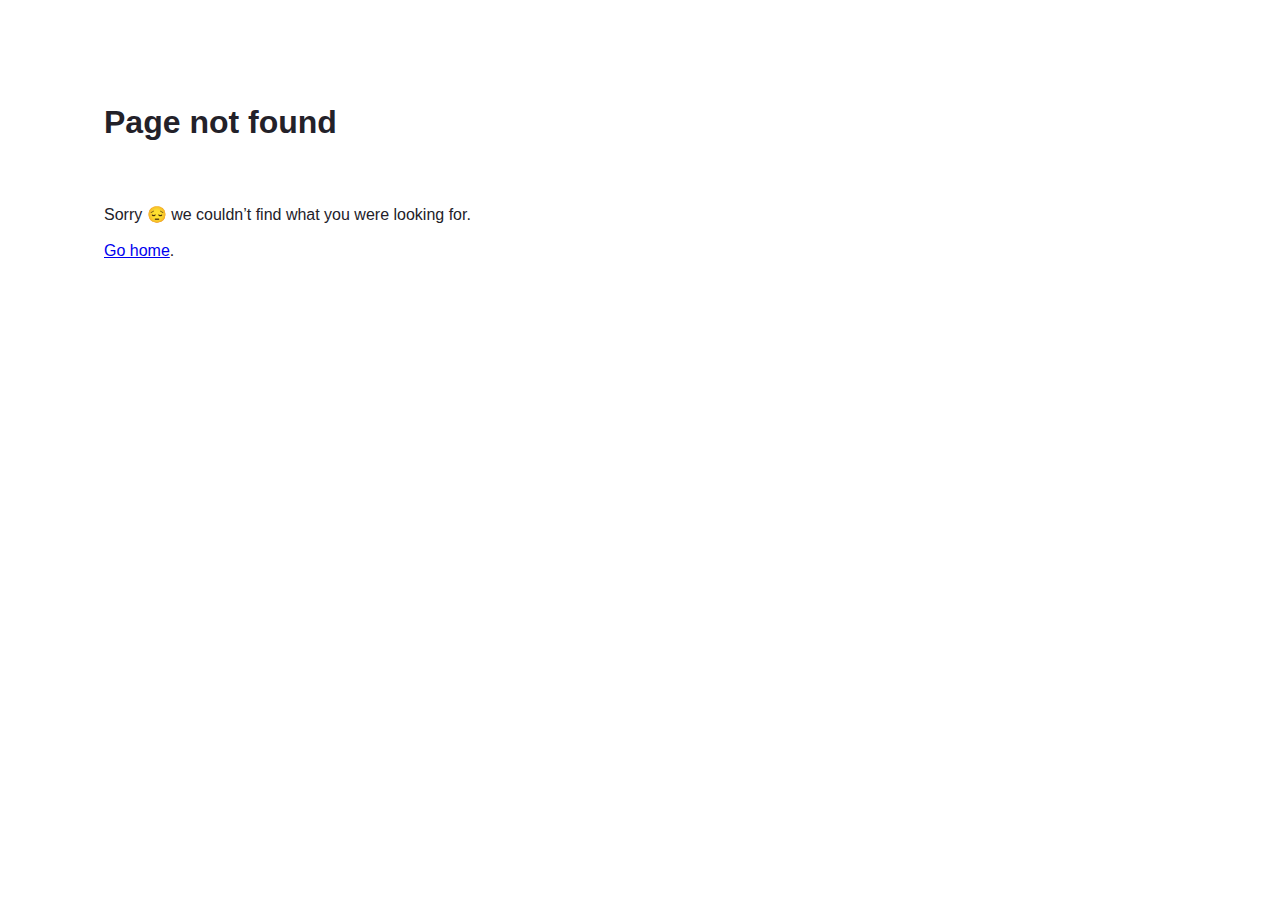
==== 404/index.html @ bae43a1f "Updates" ====
<!DOCTYPE html><html><head><meta charSet="utf-8"/><meta http-equiv="x-ua-compatible" content="ie=edge"/><meta name="viewport" content="width=device-width, initial-scale=1, shrink-to-fit=no"/><meta name="generator" content="Gatsby 3.14.2"/><link as="script" rel="preload" href="/webpack-runtime-a752c86093d1345f634b.js"/><link as="script" rel="preload" href="/framework-329d5cb494ec21ad4c59.js"/><link as="script" rel="preload" href="/app-4929901ee8eede89868f.js"/><link as="script" rel="preload" href="/component---src-pages-404-js-e05c3bc811f54e37e8ff.js"/><link as="fetch" rel="preload" href="/page-data/404/page-data.json" crossorigin="anonymous"/><link as="fetch" rel="preload" href="/page-data/app-data.json" crossorigin="anonymous"/></head><body><div id="___gatsby"><div style="outline:none" tabindex="-1" id="gatsby-focus-wrapper"><main style="color:#232129;padding:96px;font-family:-apple-system, Roboto, sans-serif, serif"><title>Not found</title><h1 style="margin-top:0;margin-bottom:64px;max-width:320px">Page not found</h1><p style="margin-bottom:48px">Sorry<!-- --> <span role="img" aria-label="Pensive emoji">😔</span> <!-- -->we couldn’t find what you were looking for.<br/><br/><a href="/">Go home</a>.</p></main></div><div id="gatsby-announcer" style="position:absolute;top:0;width:1px;height:1px;padding:0;overflow:hidden;clip:rect(0, 0, 0, 0);white-space:nowrap;border:0" aria-live="assertive" aria-atomic="true"></div></div><script id="gatsby-script-loader">/*<![CDATA[*/window.pagePath="/404/";/*]]>*/</script><script id="gatsby-chunk-mapping">/*<![CDATA[*/window.___chunkMapping={"polyfill":["/polyfill-04ebe27224f1d140eaaf.js"],"app":["/app-4929901ee8eede89868f.js"],"component---src-pages-404-js":["/component---src-pages-404-js-e05c3bc811f54e37e8ff.js"],"component---src-pages-index-js":["/component---src-pages-index-js-ba72fc52da9698b2a4fc.js"]};/*]]>*/</script><script src="/polyfill-04ebe27224f1d140eaaf.js" nomodule=""></script><script src="/component---src-pages-404-js-e05c3bc811f54e37e8ff.js" async=""></script><script src="/app-4929901ee8eede89868f.js" async=""></script><script src="/framework-329d5cb494ec21ad4c59.js" async=""></script><script src="/webpack-runtime-a752c86093d1345f634b.js" async=""></script></body></html>
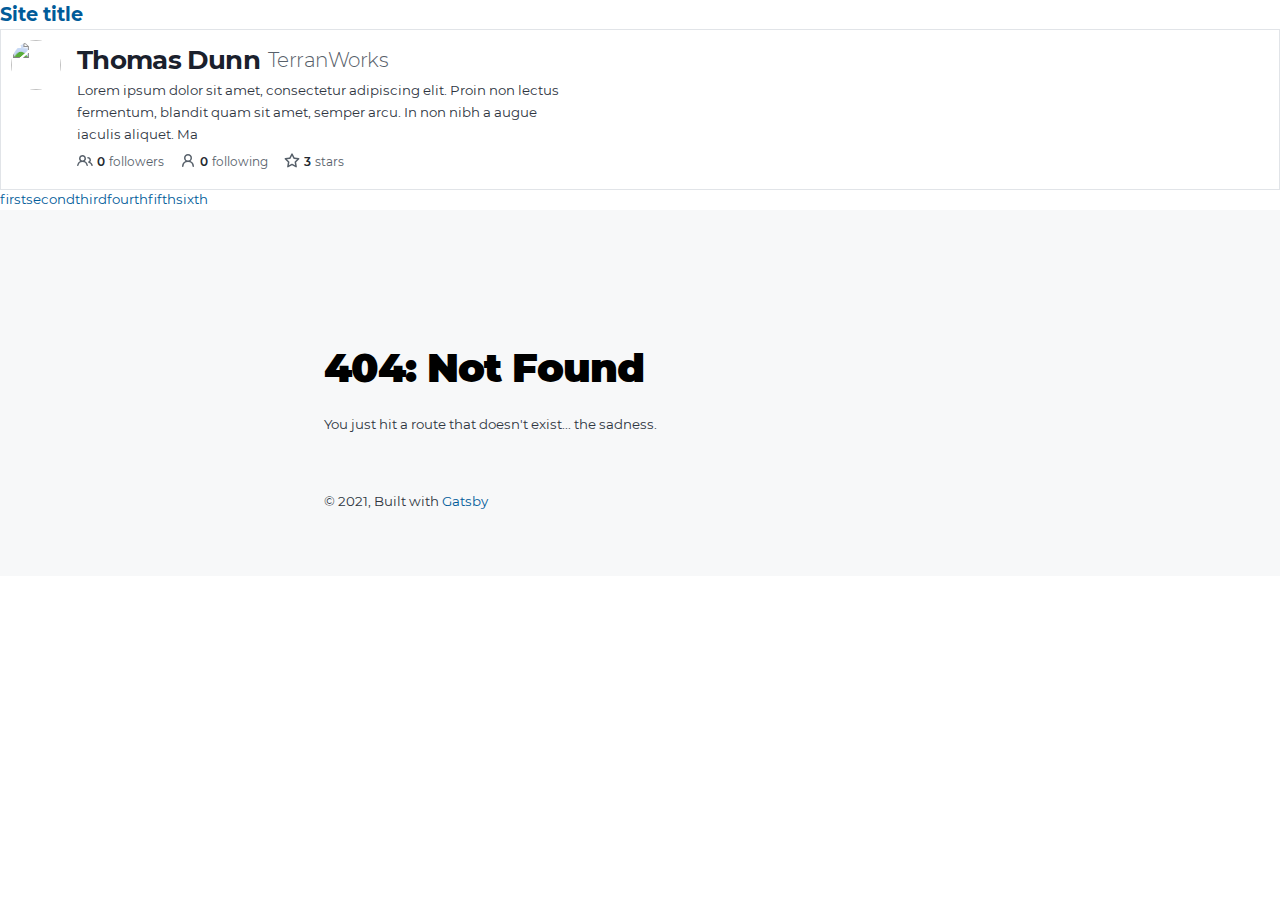
==== commit 090cb65e: "Updates" ====
--- a/404/index.html
+++ b/404/index.html
@@ -1 +1,4 @@
-<!DOCTYPE html><html><head><meta charSet="utf-8"/><meta http-equiv="x-ua-compatible" content="ie=edge"/><meta name="viewport" content="width=device-width, initial-scale=1, shrink-to-fit=no"/><meta name="generator" content="Gatsby 3.14.2"/><link as="script" rel="preload" href="/webpack-runtime-a752c86093d1345f634b.js"/><link as="script" rel="preload" href="/framework-329d5cb494ec21ad4c59.js"/><link as="script" rel="preload" href="/app-4929901ee8eede89868f.js"/><link as="script" rel="preload" href="/component---src-pages-404-js-e05c3bc811f54e37e8ff.js"/><link as="fetch" rel="preload" href="/page-data/404/page-data.json" crossorigin="anonymous"/><link as="fetch" rel="preload" href="/page-data/app-data.json" crossorigin="anonymous"/></head><body><div id="___gatsby"><div style="outline:none" tabindex="-1" id="gatsby-focus-wrapper"><main style="color:#232129;padding:96px;font-family:-apple-system, Roboto, sans-serif, serif"><title>Not found</title><h1 style="margin-top:0;margin-bottom:64px;max-width:320px">Page not found</h1><p style="margin-bottom:48px">Sorry<!-- --> <span role="img" aria-label="Pensive emoji">😔</span> <!-- -->we couldn’t find what you were looking for.<br/><br/><a href="/">Go home</a>.</p></main></div><div id="gatsby-announcer" style="position:absolute;top:0;width:1px;height:1px;padding:0;overflow:hidden;clip:rect(0, 0, 0, 0);white-space:nowrap;border:0" aria-live="assertive" aria-atomic="true"></div></div><script id="gatsby-script-loader">/*<![CDATA[*/window.pagePath="/404/";/*]]>*/</script><script id="gatsby-chunk-mapping">/*<![CDATA[*/window.___chunkMapping={"polyfill":["/polyfill-04ebe27224f1d140eaaf.js"],"app":["/app-4929901ee8eede89868f.js"],"component---src-pages-404-js":["/component---src-pages-404-js-e05c3bc811f54e37e8ff.js"],"component---src-pages-index-js":["/component---src-pages-index-js-ba72fc52da9698b2a4fc.js"]};/*]]>*/</script><script src="/polyfill-04ebe27224f1d140eaaf.js" nomodule=""></script><script src="/component---src-pages-404-js-e05c3bc811f54e37e8ff.js" async=""></script><script src="/app-4929901ee8eede89868f.js" async=""></script><script src="/framework-329d5cb494ec21ad4c59.js" async=""></script><script src="/webpack-runtime-a752c86093d1345f634b.js" async=""></script></body></html>+<!DOCTYPE html><html lang="en"><head><meta charSet="utf-8"/><meta http-equiv="x-ua-compatible" content="ie=edge"/><meta name="viewport" content="width=device-width, initial-scale=1, shrink-to-fit=no"/><style data-href="/styles.275126c91b22a0748728.css" data-identity="gatsby-global-css">@font-face{font-display:swap;font-family:Montserrat;font-style:normal;font-weight:100;src:local("Montserrat Thin "),local("Montserrat-Thin"),url(/static/montserrat-latin-100-8d7d79679b70dbe27172b6460e7a7910.woff2) format("woff2"),url(/static/montserrat-latin-100-ec38980a9e0119a379e2a9b3dbb1901a.woff) format("woff")}@font-face{font-display:swap;font-family:Montserrat;font-style:italic;font-weight:100;src:local("Montserrat Thin italic"),local("Montserrat-Thinitalic"),url(/static/montserrat-latin-100italic-e279051046ba1286706adc886cf1c96b.woff2) format("woff2"),url(/static/montserrat-latin-100italic-3b325a3173c8207435cd1b76e19bf501.woff) format("woff")}@font-face{font-display:swap;font-family:Montserrat;font-style:normal;font-weight:200;src:local("Montserrat Extra Light "),local("Montserrat-Extra Light"),url(/static/montserrat-latin-200-9d266fbbfa6cab7009bd56003b1eeb67.woff2) format("woff2"),url(/static/montserrat-latin-200-2d8ba08717110d27122e54c34b8a5798.woff) format("woff")}@font-face{font-display:swap;font-family:Montserrat;font-style:italic;font-weight:200;src:local("Montserrat Extra Light italic"),local("Montserrat-Extra Lightitalic"),url(/static/montserrat-latin-200italic-6e5b3756583bb2263eb062eae992735e.woff2) format("woff2"),url(/static/montserrat-latin-200italic-a0d6f343e4b536c582926255367a57da.woff) format("woff")}@font-face{font-display:swap;font-family:Montserrat;font-style:normal;font-weight:300;src:local("Montserrat Light "),local("Montserrat-Light"),url(/static/montserrat-latin-300-00b3e893aab5a8fd632d6342eb72551a.woff2) format("woff2"),url(/static/montserrat-latin-300-ea303695ceab35f17e7d062f30e0173b.woff) format("woff")}@font-face{font-display:swap;font-family:Montserrat;font-style:italic;font-weight:300;src:local("Montserrat Light italic"),local("Montserrat-Lightitalic"),url(/static/montserrat-latin-300italic-56f34ea368f6aedf89583d444bbcb227.woff2) format("woff2"),url(/static/montserrat-latin-300italic-54b0bf2c8c4c12ffafd803be2466a790.woff) format("woff")}@font-face{font-display:swap;font-family:Montserrat;font-style:normal;font-weight:400;src:local("Montserrat Regular "),local("Montserrat-Regular"),url(/static/montserrat-latin-400-b71748ae4f80ec8c014def4c5fa8688b.woff2) format("woff2"),url(/static/montserrat-latin-400-0659a9f4e90db5cf51b50d005bff1e41.woff) format("woff")}@font-face{font-display:swap;font-family:Montserrat;font-style:italic;font-weight:400;src:local("Montserrat Regular italic"),local("Montserrat-Regularitalic"),url(/static/montserrat-latin-400italic-6eed6b4cbb809c6efc7aa7ddad6dbe3e.woff2) format("woff2"),url(/static/montserrat-latin-400italic-7583622cfde30ae49086d18447ab28e7.woff) format("woff")}@font-face{font-display:swap;font-family:Montserrat;font-style:normal;font-weight:500;src:local("Montserrat Medium "),local("Montserrat-Medium"),url(/static/montserrat-latin-500-091b209546e16313fd4f4fc36090c757.woff2) format("woff2"),url(/static/montserrat-latin-500-edd311588712a96bbf435fad264fff62.woff) format("woff")}@font-face{font-display:swap;font-family:Montserrat;font-style:italic;font-weight:500;src:local("Montserrat Medium italic"),local("Montserrat-Mediumitalic"),url(/static/montserrat-latin-500italic-c90ced68b46050061d1a41842d6dfb43.woff2) format("woff2"),url(/static/montserrat-latin-500italic-5146cbfe02b1deea5dffea27a5f2f998.woff) format("woff")}@font-face{font-display:swap;font-family:Montserrat;font-style:normal;font-weight:600;src:local("Montserrat SemiBold "),local("Montserrat-SemiBold"),url(/static/montserrat-latin-600-0480d2f8a71f38db8633b84d8722e0c2.woff2) format("woff2"),url(/static/montserrat-latin-600-b77863a375260a05dd13f86a1cee598f.woff) format("woff")}@font-face{font-display:swap;font-family:Montserrat;font-style:italic;font-weight:600;src:local("Montserrat SemiBold italic"),local("Montserrat-SemiBolditalic"),url(/static/montserrat-latin-600italic-cf46ffb11f3a60d7df0567f8851a1d00.woff2) format("woff2"),url(/static/montserrat-latin-600italic-c4fcfeeb057724724097167e57bd7801.woff) format("woff")}@font-face{font-display:swap;font-family:Montserrat;font-style:normal;font-weight:700;src:local("Montserrat Bold "),local("Montserrat-Bold"),url(/static/montserrat-latin-700-7dbcc8a5ea2289d83f657c25b4be6193.woff2) format("woff2"),url(/static/montserrat-latin-700-99271a835e1cae8c76ef8bba99a8cc4e.woff) format("woff")}@font-face{font-display:swap;font-family:Montserrat;font-style:italic;font-weight:700;src:local("Montserrat Bold italic"),local("Montserrat-Bolditalic"),url(/static/montserrat-latin-700italic-c41ad6bdb4bd504a843d546d0a47958d.woff2) format("woff2"),url(/static/montserrat-latin-700italic-6779372f04095051c62ed36bc1dcc142.woff) format("woff")}@font-face{font-display:swap;font-family:Montserrat;font-style:normal;font-weight:800;src:local("Montserrat ExtraBold "),local("Montserrat-ExtraBold"),url(/static/montserrat-latin-800-db9a3e0ba7eaea32e5f55328ace6cf23.woff2) format("woff2"),url(/static/montserrat-latin-800-4e3c615967a2360f5db87d2f0fd2456f.woff) format("woff")}@font-face{font-display:swap;font-family:Montserrat;font-style:italic;font-weight:800;src:local("Montserrat ExtraBold italic"),local("Montserrat-ExtraBolditalic"),url(/static/montserrat-latin-800italic-bf45bfa14805969eda318973947bc42b.woff2) format("woff2"),url(/static/montserrat-latin-800italic-fe82abb0bcede51bf724254878e0c374.woff) format("woff")}@font-face{font-display:swap;font-family:Montserrat;font-style:normal;font-weight:900;src:local("Montserrat Black "),local("Montserrat-Black"),url(/static/montserrat-latin-900-e66c7edc609e24bacbb705175669d814.woff2) format("woff2"),url(/static/montserrat-latin-900-8211f418baeb8ec880b80ba3c682f957.woff) format("woff")}@font-face{font-display:swap;font-family:Montserrat;font-style:italic;font-weight:900;src:local("Montserrat Black italic"),local("Montserrat-Blackitalic"),url(/static/montserrat-latin-900italic-4454c775e48152c1a72510ceed3603e2.woff2) format("woff2"),url(/static/montserrat-latin-900italic-efcaa0f6a82ee0640b83a0916e6e8d68.woff) format("woff")}@font-face{font-display:swap;font-family:Merriweather;font-style:normal;font-weight:300;src:local("Merriweather Light "),local("Merriweather-Light"),url(/static/merriweather-latin-300-fc117160c69a8ea0851b26dd14748ee4.woff2) format("woff2"),url(/static/merriweather-latin-300-58b18067ebbd21fda77b67e73c241d3b.woff) format("woff")}@font-face{font-display:swap;font-family:Merriweather;font-style:italic;font-weight:300;src:local("Merriweather Light italic"),local("Merriweather-Lightitalic"),url(/static/merriweather-latin-300italic-fe29961474f8dbf77c0aa7b9a629e4bc.woff2) format("woff2"),url(/static/merriweather-latin-300italic-23c3f1f88683618a4fb8d265d33d383a.woff) format("woff")}@font-face{font-display:swap;font-family:Merriweather;font-style:normal;font-weight:400;src:local("Merriweather Regular "),local("Merriweather-Regular"),url(/static/merriweather-latin-400-d9479e8023bef9cbd9bf8d6eabd6bf36.woff2) format("woff2"),url(/static/merriweather-latin-400-040426f99ff6e00b86506452e0d1f10b.woff) format("woff")}@font-face{font-display:swap;font-family:Merriweather;font-style:italic;font-weight:400;src:local("Merriweather Regular italic"),local("Merriweather-Regularitalic"),url(/static/merriweather-latin-400italic-2de7bfeaf08fb03d4315d49947f062f7.woff2) format("woff2"),url(/static/merriweather-latin-400italic-79db67aca65f5285964ab332bd65f451.woff) format("woff")}@font-face{font-display:swap;font-family:Merriweather;font-style:normal;font-weight:700;src:local("Merriweather Bold "),local("Merriweather-Bold"),url(/static/merriweather-latin-700-4b08e01d805fa35d7bf777f1b24314ae.woff2) format("woff2"),url(/static/merriweather-latin-700-22fb8afba4ab1f093b6ef9e28a9b6e92.woff) format("woff")}@font-face{font-display:swap;font-family:Merriweather;font-style:italic;font-weight:700;src:local("Merriweather Bold italic"),local("Merriweather-Bolditalic"),url(/static/merriweather-latin-700italic-cd92541b177652fffb6e3b952f1c33f1.woff2) format("woff2"),url(/static/merriweather-latin-700italic-f87f3d87cea0dd0979bfc8ac9ea90243.woff) format("woff")}@font-face{font-display:swap;font-family:Merriweather;font-style:normal;font-weight:900;src:local("Merriweather Black "),local("Merriweather-Black"),url(/static/merriweather-latin-900-f813fc6a4bee46eda5224ac7ebf1b7be.woff2) format("woff2"),url(/static/merriweather-latin-900-5d4e42cb44410674acd99153d57df032.woff) format("woff")}@font-face{font-display:swap;font-family:Merriweather;font-style:italic;font-weight:900;src:local("Merriweather Black italic"),local("Merriweather-Blackitalic"),url(/static/merriweather-latin-900italic-b7901d85486871c1779c0e93ddd85656.woff2) format("woff2"),url(/static/merriweather-latin-900italic-9647f9fdab98756989a8a5550eb205c3.woff) format("woff")}
+
+
+/*! normalize.css v8.0.1 | MIT License | github.com/necolas/normalize.css */html{-webkit-text-size-adjust:100%;line-height:1.15}body{margin:0}main{display:block}h1{font-size:2em;margin:.67em 0}hr{box-sizing:content-box;height:0;overflow:visible}pre{font-family:monospace,monospace;font-size:1em}a{background-color:transparent}abbr[title]{border-bottom:none;text-decoration:underline;-webkit-text-decoration:underline dotted;text-decoration:underline dotted}b,strong{font-weight:bolder}code,kbd,samp{font-family:monospace,monospace;font-size:1em}small{font-size:80%}sub,sup{font-size:75%;line-height:0;position:relative;vertical-align:baseline}sub{bottom:-.25em}sup{top:-.5em}img{border-style:none}button,input,optgroup,select,textarea{font-family:inherit;font-size:100%;line-height:1.15;margin:0}button,input{overflow:visible}button,select{text-transform:none}[type=button],[type=reset],[type=submit],button{-webkit-appearance:button}[type=button]::-moz-focus-inner,[type=reset]::-moz-focus-inner,[type=submit]::-moz-focus-inner,button::-moz-focus-inner{border-style:none;padding:0}[type=button]:-moz-focusring,[type=reset]:-moz-focusring,[type=submit]:-moz-focusring,button:-moz-focusring{outline:1px dotted ButtonText}fieldset{padding:.35em .75em .625em}legend{box-sizing:border-box;color:inherit;display:table;max-width:100%;padding:0;white-space:normal}progress{vertical-align:baseline}textarea{overflow:auto}[type=checkbox],[type=radio]{box-sizing:border-box;padding:0}[type=number]::-webkit-inner-spin-button,[type=number]::-webkit-outer-spin-button{height:auto}[type=search]{-webkit-appearance:textfield;outline-offset:-2px}[type=search]::-webkit-search-decoration{-webkit-appearance:none}::-webkit-file-upload-button{-webkit-appearance:button;font:inherit}details{display:block}summary{display:list-item}[hidden]{display:none}:root{--maxWidth-none:"none";--maxWidth-xs:20rem;--maxWidth-sm:24rem;--maxWidth-md:28rem;--maxWidth-lg:32rem;--maxWidth-xl:36rem;--maxWidth-2xl:42rem;--maxWidth-3xl:48rem;--maxWidth-4xl:56rem;--maxWidth-full:"100%";--maxWidth-wrapper:var(--maxWidth-2xl);--spacing-px:"1px";--spacing-0:0;--spacing-1:0.25rem;--spacing-2:0.5rem;--spacing-3:0.75rem;--spacing-4:1rem;--spacing-5:1.25rem;--spacing-6:1.5rem;--spacing-8:2rem;--spacing-10:2.5rem;--spacing-12:3rem;--spacing-16:4rem;--spacing-20:5rem;--spacing-24:6rem;--spacing-32:8rem;--fontFamily-sans:Montserrat,system-ui,-apple-system,BlinkMacSystemFont,"Segoe UI",Roboto,"Helvetica Neue",Arial,"Noto Sans",sans-serif,"Apple Color Emoji","Segoe UI Emoji","Segoe UI Symbol","Noto Color Emoji";--fontFamily-serif:"Merriweather","Georgia",Cambria,"Times New Roman",Times,serif;--font-body:var(--fontFamily-serif);--font-heading:var(--fontFamily-sans);--fontWeight-normal:400;--fontWeight-medium:500;--fontWeight-semibold:600;--fontWeight-bold:700;--fontWeight-extrabold:800;--fontWeight-black:900;--fontSize-root:16px;--lineHeight-none:1;--lineHeight-tight:1.1;--lineHeight-normal:1.5;--lineHeight-relaxed:1.625;--fontSize-0:0.833rem;--fontSize-1:1rem;--fontSize-2:1.2rem;--fontSize-3:1.44rem;--fontSize-4:1.728rem;--fontSize-5:2.074rem;--fontSize-6:2.488rem;--fontSize-7:2.986rem;--color-primary:#005b99;--color-text:#2e353f;--color-text-light:#4f5969;--color-heading:#1a202c;--color-heading-black:#000;--color-accent:#d1dce5;--color-fg-muted:#57606a;--color-fg-default:#24292f}*,:after,:before{box-sizing:border-box}html{-webkit-font-smoothing:antialiased;-moz-osx-font-smoothing:grayscale;font-size:var(--fontSize-root);line-height:var(--lineHeight-normal)}body{color:var(--color-text);font-family:var(--fontFamily-sans);font-size:var(--fontSize-0)}footer{padding:var(--spacing-6) var(--spacing-0)}hr{background:var(--color-accent);border:0;height:1px}h1,h2,h3,h4,h5,h6{font-family:var(--font-heading);letter-spacing:-.025em;line-height:var(--lineHeight-tight);margin-bottom:var(--spacing-6);margin-top:var(--spacing-12)}h2,h3,h4,h5,h6{color:var(--color-heading);font-weight:var(--fontWeight-bold)}h1{color:var(--color-heading-black);font-size:var(--fontSize-6);font-weight:var(--fontWeight-black)}h2{font-size:var(--fontSize-5)}h3{font-size:var(--fontSize-4)}h4{font-size:var(--fontSize-3)}h5{font-size:var(--fontSize-2)}h6{font-size:var(--fontSize-1)}h1>a,h2>a,h3>a,h4>a,h5>a,h6>a{color:inherit;text-decoration:none}p{--baseline-multiplier:0.179;--x-height-multiplier:0.35;line-height:var(--lineHeight-relaxed);margin:var(--spacing-0) var(--spacing-0) var(--spacing-8) var(--spacing-0)}ol,p,ul{padding:var(--spacing-0)}ol,ul{list-style-image:none;list-style-position:outside;margin-bottom:var(--spacing-8);margin-left:var(--spacing-0);margin-right:var(--spacing-0)}ol li,ul li{padding-left:var(--spacing-0)}li>p,ol li,ul li{margin-bottom:calc(var(--spacing-8)/2)}li :last-child{margin-bottom:var(--spacing-0)}li>ul{margin-left:var(--spacing-8);margin-top:calc(var(--spacing-8)/2)}blockquote{border-left:var(--spacing-1) solid var(--color-primary);color:var(--color-text-light);font-size:var(--fontSize-2);font-style:italic;margin-bottom:var(--spacing-8);margin-left:calc(var(--spacing-6)*-1);margin-right:var(--spacing-8);padding:var(--spacing-0) var(--spacing-0) var(--spacing-0) var(--spacing-6)}blockquote>:last-child{margin-bottom:var(--spacing-0)}blockquote>ol,blockquote>ul{list-style-position:inside}table{border-collapse:collapse;border-spacing:.25rem;margin-bottom:var(--spacing-8);width:100%}table thead tr th{border-bottom:1px solid var(--color-accent)}a{color:var(--color-primary);text-decoration:none}a:focus,a:hover{text-decoration:underline;-webkit-text-decoration-color:currentcolor;text-decoration-color:currentcolor;-webkit-text-decoration-line:underline;text-decoration-line:underline;-webkit-text-decoration-style:solid;text-decoration-style:solid;text-decoration-thickness:auto}.global-wrapper{margin:var(--spacing-0) auto;max-width:var(--maxWidth-wrapper);padding:var(--spacing-10) var(--spacing-5)}.global-header{margin-bottom:var(--spacing-12)}.main-heading{font-size:var(--fontSize-7);margin:0}.post-list-item{margin-bottom:var(--spacing-8);margin-top:var(--spacing-8)}.post-list-item p{margin-bottom:var(--spacing-0)}.post-list-item h2{color:var(--color-primary);font-size:var(--fontSize-4);margin-bottom:var(--spacing-2);margin-top:var(--spacing-0)}.post-list-item header{margin-bottom:var(--spacing-4)}.header-link-home{font-family:var(--font-heading);font-size:var(--fontSize-2);font-weight:var(--fontWeight-bold);text-decoration:none}.bio{display:flex;margin-bottom:0;padding:10px}.bio .bio-description{max-width:55ch}.bio h1,.bio h2,.bio h3,.bio h4,.bio h5,.bio h6{margin-bottom:var(--spacing-1);margin-top:var(--spacing-1)}.bio h6{color:var(--color-fg-muted);font-size:20px;font-style:normal;font-weight:300;line-height:24px}.bio h5{font-size:26px;line-height:1.25}.bio-avatar{border-radius:100%;margin-bottom:var(--spacing-0);margin-right:var(--spacing-4);min-width:50px}.blog-post header h1{margin:var(--spacing-0) var(--spacing-0) var(--spacing-4) var(--spacing-0)}.blog-post header p{font-family:var(--font-heading);font-size:var(--fontSize-2)}.blog-post-nav ul{margin:var(--spacing-0)}.gatsby-highlight{margin-bottom:var(--spacing-8)}@media (max-width:42rem){blockquote{margin-left:var(--spacing-0);padding:var(--spacing-0) var(--spacing-0) var(--spacing-0) var(--spacing-4)}ol,ul{list-style-position:inside}}#gatsby-focus-wrapper{background-color:#f7f8f9}.github-component{background:blue;font-family:-apple-system,BlinkMacSystemFont,Segoe UI,Helvetica,Arial,sans-serif,Apple Color Emoji,Segoe UI Emoji,Segoe UI Symbol!important}.github-component h1{margin-top:var(--spacing-1)}.d-flex{display:flex!important}.d-inline-block{display:inline-block!important}.text-left{text-align:left!important}.no-underline{text-decoration:none!important}.p-3{padding:16px!important}.height-full{height:100%!important}.flex-justify-between{justify-content:space-between!important}.flex-column{flex-direction:column!important}.bg-white{background-color:#fff!important}.color-fg-default{color:var(--color-fg-default)!important}.color-fg-muted{color:var(--color-fg-muted)}.rounded-1{border-radius:3px!important}.border-gray-light{border-color:#eaecef!important}.border{border:1px solid #e1e4e8!important;border-color:#e1e4e8}*{box-sizing:border-box}.v-center{font-size:50rem;text-align:center;-webkit-text-decoration:bold;text-decoration:bold}.flex-items-start{align-items:flex-start!important;margin-top:0}.f4{font-size:16px!important}.lh-condensed{line-height:1.25!important}.ws-normal{white-space:normal!important}.m-0{margin:0!important}.mt-0{margin-top:0!important}.mr-0{margin-right:0!important}.mb-0{margin-bottom:0!important}.ml-0,.mx-0{margin-left:0!important}.mx-0{margin-right:0!important}.my-0{margin-bottom:0!important;margin-top:0!important}.m-1{margin:4px!important}.mt-1{margin-top:4px!important}.mr-1{margin-right:4px!important}.mb-1{margin-bottom:4px!important}.ml-1{margin-left:4px!important}.mt-n1{margin-top:-4px!important}.mr-n1{margin-right:-4px!important}.mb-n1{margin-bottom:-4px!important}.ml-n1{margin-left:-4px!important}.mx-1{margin-left:4px!important;margin-right:4px!important}.my-1{margin-bottom:4px!important;margin-top:4px!important}.m-2{margin:8px!important}.mt-2{margin-top:8px!important}.mr-2{margin-right:8px!important}.mb-2{margin-bottom:8px!important}.ml-2{margin-left:8px!important}.mt-n2{margin-top:-8px!important}.mr-n2{margin-right:-8px!important}.mb-n2{margin-bottom:-8px!important}.ml-n2{margin-left:-8px!important}.mx-2{margin-left:8px!important;margin-right:8px!important}.my-2{margin-bottom:8px!important;margin-top:8px!important}.m-3{margin:16px!important}.mt-3{margin-top:16px!important}.mr-3{margin-right:16px!important}.mb-3{margin-bottom:16px!important}.ml-3{margin-left:16px!important}.mt-n3{margin-top:-16px!important}.mr-n3{margin-right:-16px!important}.mb-n3{margin-bottom:-16px!important}.ml-n3{margin-left:-16px!important}.mx-3{margin-left:16px!important;margin-right:16px!important}.my-3{margin-bottom:16px!important;margin-top:16px!important}.m-4{margin:24px!important}.mt-4{margin-top:24px!important}.mr-4{margin-right:24px!important}.mb-4{margin-bottom:24px!important}.ml-4{margin-left:24px!important}.mt-n4{margin-top:-24px!important}.mr-n4{margin-right:-24px!important}.mb-n4{margin-bottom:-24px!important}.ml-n4{margin-left:-24px!important}.mx-4{margin-left:24px!important;margin-right:24px!important}.my-4{margin-bottom:24px!important;margin-top:24px!important}.m-5{margin:32px!important}.mt-5{margin-top:32px!important}.mr-5{margin-right:32px!important}.mb-5{margin-bottom:32px!important}.ml-5{margin-left:32px!important}.mt-n5{margin-top:-32px!important}.mr-n5{margin-right:-32px!important}.mb-n5{margin-bottom:-32px!important}.ml-n5{margin-left:-32px!important}.mx-5{margin-left:32px!important;margin-right:32px!important}.my-5{margin-bottom:32px!important;margin-top:32px!important}.m-6{margin:40px!important}.mt-6{margin-top:40px!important}.mr-6{margin-right:40px!important}.mb-6{margin-bottom:40px!important}.ml-6{margin-left:40px!important}.mt-n6{margin-top:-40px!important}.mr-n6{margin-right:-40px!important}.mb-n6{margin-bottom:-40px!important}.ml-n6{margin-left:-40px!important}.mx-6{margin-left:40px!important;margin-right:40px!important}.my-6{margin-bottom:40px!important;margin-top:40px!important}.mx-auto{margin-left:auto!important;margin-right:auto!important}.text-gray{color:#586069!important}.text-bold{font-weight:600!important}.link-gray{color:#586069!important}.link-gray:hover{color:#0366d6!important}.link-gray-dark{color:#24292e!important}.link-gray-dark:hover{color:#0366d6!important}.f6{font-size:12px!important}.repo-language-color{border-radius:50%;display:inline-block;filter:brightness(125%)!important;height:12px;position:relative;top:2px;width:12px}code[class*=language-],pre[class*=language-]{word-wrap:normal;background:none;color:#000;font-family:Consolas,Monaco,Andale Mono,Ubuntu Mono,monospace;font-size:1em;-webkit-hyphens:none;-ms-hyphens:none;hyphens:none;line-height:1.5;-moz-tab-size:4;-o-tab-size:4;tab-size:4;text-align:left;text-shadow:0 1px #fff;white-space:pre;word-break:normal;word-spacing:normal}code[class*=language-]::selection,code[class*=language-] ::selection,pre[class*=language-]::selection,pre[class*=language-] ::selection{background:#b3d4fc;text-shadow:none}@media print{code[class*=language-],pre[class*=language-]{text-shadow:none}}pre[class*=language-]{margin:.5em 0;overflow:auto;padding:1em}:not(pre)>code[class*=language-],pre[class*=language-]{background:#f5f2f0}:not(pre)>code[class*=language-]{border-radius:.3em;padding:.1em;white-space:normal}.token.cdata,.token.comment,.token.doctype,.token.prolog{color:#708090}.token.punctuation{color:#999}.token.namespace{opacity:.7}.token.boolean,.token.constant,.token.deleted,.token.number,.token.property,.token.symbol,.token.tag{color:#905}.token.attr-name,.token.builtin,.token.char,.token.inserted,.token.selector,.token.string{color:#690}.language-css .token.string,.style .token.string,.token.entity,.token.operator,.token.url{background:hsla(0,0%,100%,.5);color:#9a6e3a}.token.atrule,.token.attr-value,.token.keyword{color:#07a}.token.class-name,.token.function{color:#dd4a68}.token.important,.token.regex,.token.variable{color:#e90}.token.bold,.token.important{font-weight:700}.token.italic{font-style:italic}.token.entity{cursor:help}</style><meta name="generator" content="Gatsby 4.2.0"/><style>.gatsby-image-wrapper{position:relative;overflow:hidden}.gatsby-image-wrapper picture.object-fit-polyfill{position:static!important}.gatsby-image-wrapper img{bottom:0;height:100%;left:0;margin:0;max-width:none;padding:0;position:absolute;right:0;top:0;width:100%;object-fit:cover}.gatsby-image-wrapper [data-main-image]{opacity:0;transform:translateZ(0);transition:opacity .25s linear;will-change:opacity}.gatsby-image-wrapper-constrained{display:inline-block;vertical-align:top}</style><noscript><style>.gatsby-image-wrapper noscript [data-main-image]{opacity:1!important}.gatsby-image-wrapper [data-placeholder-image]{opacity:0!important}</style></noscript><script type="module">const e="undefined"!=typeof HTMLImageElement&&"loading"in HTMLImageElement.prototype;e&&document.body.addEventListener("load",(function(e){if(void 0===e.target.dataset.mainImage)return;if(void 0===e.target.dataset.gatsbyImageSsr)return;const t=e.target;let a=null,n=t;for(;null===a&&n;)void 0!==n.parentNode.dataset.gatsbyImageWrapper&&(a=n.parentNode),n=n.parentNode;const o=a.querySelector("[data-placeholder-image]"),r=new Image;r.src=t.currentSrc,r.decode().catch((()=>{})).then((()=>{t.style.opacity=1,o&&(o.style.opacity=0,o.style.transition="opacity 500ms linear")}))}),!0);</script><link rel="alternate" type="application/rss+xml" title="Gatsby Starter Blog RSS Feed" href="/rss.xml"/><link rel="icon" href="/favicon-32x32.png?v=4a9773549091c227cd2eb82ccd9c5e3a" type="image/png"/><link rel="manifest" href="/manifest.webmanifest" crossorigin="anonymous"/><link rel="apple-touch-icon" sizes="48x48" href="/icons/icon-48x48.png?v=4a9773549091c227cd2eb82ccd9c5e3a"/><link rel="apple-touch-icon" sizes="72x72" href="/icons/icon-72x72.png?v=4a9773549091c227cd2eb82ccd9c5e3a"/><link rel="apple-touch-icon" sizes="96x96" href="/icons/icon-96x96.png?v=4a9773549091c227cd2eb82ccd9c5e3a"/><link rel="apple-touch-icon" sizes="144x144" href="/icons/icon-144x144.png?v=4a9773549091c227cd2eb82ccd9c5e3a"/><link rel="apple-touch-icon" sizes="192x192" href="/icons/icon-192x192.png?v=4a9773549091c227cd2eb82ccd9c5e3a"/><link rel="apple-touch-icon" sizes="256x256" href="/icons/icon-256x256.png?v=4a9773549091c227cd2eb82ccd9c5e3a"/><link rel="apple-touch-icon" sizes="384x384" href="/icons/icon-384x384.png?v=4a9773549091c227cd2eb82ccd9c5e3a"/><link rel="apple-touch-icon" sizes="512x512" href="/icons/icon-512x512.png?v=4a9773549091c227cd2eb82ccd9c5e3a"/><title data-react-helmet="true">404: Not Found | Gatsby Starter Blog</title><meta data-react-helmet="true" name="description" content="A starter blog demonstrating what Gatsby can do."/><meta data-react-helmet="true" property="og:title" content="404: Not Found"/><meta data-react-helmet="true" property="og:description" content="A starter blog demonstrating what Gatsby can do."/><meta data-react-helmet="true" property="og:type" content="website"/><meta data-react-helmet="true" name="twitter:card" content="summary"/><meta data-react-helmet="true" name="twitter:creator" content="kylemathews"/><meta data-react-helmet="true" name="twitter:title" content="404: Not Found"/><meta data-react-helmet="true" name="twitter:description" content="A starter blog demonstrating what Gatsby can do."/><link as="script" rel="preload" href="/webpack-runtime-d400bb99d7b9f0a499a9.js"/><link as="script" rel="preload" href="/framework-e413e527015be9a1bdfd.js"/><link as="script" rel="preload" href="/app-5ec4bf293c35859359aa.js"/><link as="script" rel="preload" href="/0e226fb0-687b5cfc939998c49724.js"/><link as="script" rel="preload" href="/commons-9cd015965d907453d385.js"/><link as="script" rel="preload" href="/component---src-pages-404-js-b299ae6979b020914f1e.js"/><link as="fetch" rel="preload" href="/page-data/404/page-data.json" crossorigin="anonymous"/><link as="fetch" rel="preload" href="/page-data/sq/d/2841359383.json" crossorigin="anonymous"/><link as="fetch" rel="preload" href="/page-data/sq/d/769200115.json" crossorigin="anonymous"/><link as="fetch" rel="preload" href="/page-data/app-data.json" crossorigin="anonymous"/></head><body><div id="___gatsby"><div style="outline:none" tabindex="-1" id="gatsby-focus-wrapper"><div><div class="bg-white global-header" data-is-root-path="false"><header><a class="header-link-home" href="/">Site title</a></header><div class="bio border bg-white"><img src="https://avatars.githubusercontent.com/u/48390632?u=cb30272e66ba23723fb2034f3a6dc09037c2c2cc&amp;v=4" width="50" height="50" class="bio-avatar"/><div class="d-flex flex-column flex-justify-between height-full"><div class="d-flex"><h5>Thomas Dunn</h5><h6 class="mt-2 ml-2">TerranWorks</h6></div><p class="bio-description mb-1">Lorem ipsum dolor sit amet, consectetur adipiscing elit. Proin non lectus fermentum, blandit quam sit amet, semper arcu. In non nibh a augue iaculis aliquet. Ma</p><div class="d-flex f6 mb-2 color-fg-default"><a href="https://github.com/TerranWorks?tab=followers" class="mr-2 mt-1 no-underline color-fg-muted"><svg aria-hidden="true" role="img" class="octicon octicon-people" viewBox="0 0 16 16" width="16" height="16" fill="currentColor" style="display:inline-block;user-select:none;vertical-align:text-bottom;overflow:visible"><path fill-rule="evenodd" d="M5.5 3.5a2 2 0 100 4 2 2 0 000-4zM2 5.5a3.5 3.5 0 115.898 2.549 5.507 5.507 0 013.034 4.084.75.75 0 11-1.482.235 4.001 4.001 0 00-7.9 0 .75.75 0 01-1.482-.236A5.507 5.507 0 013.102 8.05 3.49 3.49 0 012 5.5zM11 4a.75.75 0 100 1.5 1.5 1.5 0 01.666 2.844.75.75 0 00-.416.672v.352a.75.75 0 00.574.73c1.2.289 2.162 1.2 2.522 2.372a.75.75 0 101.434-.44 5.01 5.01 0 00-2.56-3.012A3 3 0 0011 4z"></path></svg><span class="mr-1 ml-1 text-bold color-fg-default">0</span>followers</a><a href="https://github.com/TerranWorks?tab=following" class="mr-2 ml-2 mt-1 no-underline color-fg-muted"><svg aria-hidden="true" role="img" class="octicon octicon-person" viewBox="0 0 16 16" width="16" height="16" fill="currentColor" style="display:inline-block;user-select:none;vertical-align:text-bottom;overflow:visible"><path fill-rule="evenodd" d="M10.5 5a2.5 2.5 0 11-5 0 2.5 2.5 0 015 0zm.061 3.073a4 4 0 10-5.123 0 6.004 6.004 0 00-3.431 5.142.75.75 0 001.498.07 4.5 4.5 0 018.99 0 .75.75 0 101.498-.07 6.005 6.005 0 00-3.432-5.142z"></path></svg><span class="mr-1 ml-1 text-bold color-fg-default">0</span>following</a><a href="https://github.com/TerranWorks?tab=stars" class="mr-2 ml-2 mt-1 no-underline color-fg-muted"><svg aria-hidden="true" role="img" class="octicon octicon-star" viewBox="0 0 16 16" width="16" height="16" fill="currentColor" style="display:inline-block;user-select:none;vertical-align:text-bottom;overflow:visible"><path fill-rule="evenodd" d="M8 .25a.75.75 0 01.673.418l1.882 3.815 4.21.612a.75.75 0 01.416 1.279l-3.046 2.97.719 4.192a.75.75 0 01-1.088.791L8 12.347l-3.766 1.98a.75.75 0 01-1.088-.79l.72-4.194L.818 6.374a.75.75 0 01.416-1.28l4.21-.611L7.327.668A.75.75 0 018 .25zm0 2.445L6.615 5.5a.75.75 0 01-.564.41l-3.097.45 2.24 2.184a.75.75 0 01.216.664l-.528 3.084 2.769-1.456a.75.75 0 01.698 0l2.77 1.456-.53-3.084a.75.75 0 01.216-.664l2.24-2.183-3.096-.45a.75.75 0 01-.564-.41L8 2.694v.001z"></path></svg><span class="mr-1 ml-1 text-bold color-fg-default">3</span>stars</a></div></div></div><nav><a class="site-nav-item" href="/404/localhost:8000">first</a><a class="site-nav-item" href="/404/localhost:8000">second</a><a class="site-nav-item" href="/404/localhost:8000">third</a><a class="site-nav-item" href="/404/localhost:8000">fourth</a><a class="site-nav-item" href="/404/localhost:8000">fifth</a><a class="site-nav-item" href="/404/localhost:8000">sixth</a></nav></div><div class="global-wrapper"><main><h1>404: Not Found</h1><p>You just hit a route that doesn&#x27;t exist... the sadness.</p></main><footer>© <!-- -->2021<!-- -->, Built with<!-- --> <a href="https://www.gatsbyjs.com">Gatsby</a></footer></div></div></div><div id="gatsby-announcer" style="position:absolute;top:0;width:1px;height:1px;padding:0;overflow:hidden;clip:rect(0, 0, 0, 0);white-space:nowrap;border:0" aria-live="assertive" aria-atomic="true"></div></div><script id="gatsby-script-loader">/*<![CDATA[*/window.pagePath="/404/";/*]]>*/</script><script id="gatsby-chunk-mapping">/*<![CDATA[*/window.___chunkMapping={"polyfill":["/polyfill-b227d9031ab4094e5021.js"],"app":["/app-5ec4bf293c35859359aa.js"],"component---src-pages-404-js":["/component---src-pages-404-js-b299ae6979b020914f1e.js"],"component---src-pages-index-js":["/component---src-pages-index-js-a0df63ab2068fb5c1f54.js"],"component---src-pages-using-typescript-tsx":["/component---src-pages-using-typescript-tsx-a6f9149acd9884836ba5.js"],"component---src-templates-blog-post-js":["/component---src-templates-blog-post-js-37e70cdd0f86ca889b8f.js"]};/*]]>*/</script><script src="/polyfill-b227d9031ab4094e5021.js" nomodule=""></script><script src="/component---src-pages-404-js-b299ae6979b020914f1e.js" async=""></script><script src="/commons-9cd015965d907453d385.js" async=""></script><script src="/0e226fb0-687b5cfc939998c49724.js" async=""></script><script src="/app-5ec4bf293c35859359aa.js" async=""></script><script src="/framework-e413e527015be9a1bdfd.js" async=""></script><script src="/webpack-runtime-d400bb99d7b9f0a499a9.js" async=""></script></body></html>